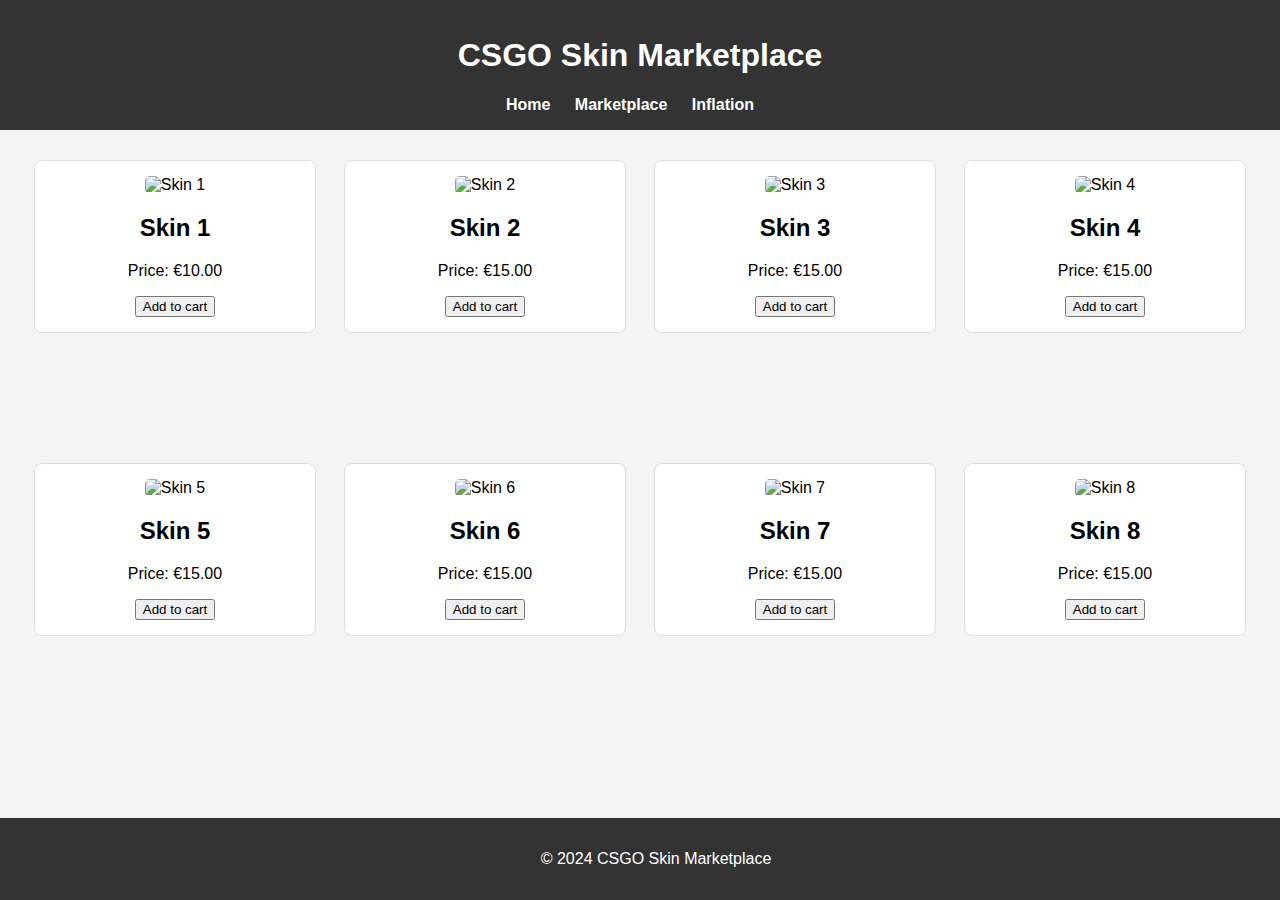
==== index.html @ bd04da39 "gjorde strukturen för sidan" ====
<!DOCTYPE html>
<html lang="en">
<head>
    <meta charset="UTF-8">
    <meta name="viewport" content="width=device-width, initial-scale=1.0">
    <link rel="stylesheet" href="css/style.css">
    <title>CSGO Skin Marketplace</title>
</head>
<body>

    <header>
        <h1>CSGO Skin Marketplace</h1>
        <nav>
            <ul>
                <li><a href="Home.html">Home</a></li>
                <li><a href="index.html">Marketplace</a></li>
                <li><a href="History.html">Inflation</a></li>
            </ul>
        </nav>
    </header>

    <section class="skins-list">
       
        <div class="skin-card">
            <img src="skin1.jpg" alt="Skin 1">
            <h2>Skin 1</h2>
            <p>Price: €10.00</p>
            <button>Add to cart</button>
        </div>

        <div class="skin-card">
            <img src="skin2.jpg" alt="Skin 2">
            <h2>Skin 2</h2>
            <p>Price: €15.00</p>
            <button>Add to cart</button>
        </div>
       
        <div class="skin-card">
            <img src="skin3.jpg" alt="Skin 3">
            <h2>Skin 3</h2>
            <p>Price: €15.00</p>
            <button>Add to cart</button>
        </div>
        
        <div class="skin-card">
            <img src="skin4.jpg" alt="Skin 4">
            <h2>Skin 4</h2>
            <p>Price: €15.00</p>
            <button>Add to cart</button>
        </div>

        <div class="skin-card">
            <img src="skin5.jpg" alt="Skin 5">
            <h2>Skin 5</h2>
            <p>Price: €15.00</p>
            <button>Add to cart</button>
        </div>

        <div class="skin-card">
            <img src="skin6.jpg" alt="Skin 6">
            <h2>Skin 6</h2>
            <p>Price: €15.00</p>
            <button>Add to cart</button>
        </div>

        <div class="skin-card">
            <img src="skin7.jpg" alt="Skin 7">
            <h2>Skin 7</h2>
            <p>Price: €15.00</p>
            <button>Add to cart</button>
        </div>

        <div class="skin-card">
            <img src="skin8.jpg" alt="Skin 8">
            <h2>Skin 8</h2>
            <p>Price: €15.00</p>
            <button>Add to cart</button>
        </div>

        <div class="skin-card">
            <img src="skin9.jpg" alt="Skin 9">
            <h2>Skin 9</h2>
            <p>Price: €15.00</p>
            <button>Add to cart</button>
        </div>

        <div class="skin-card">
            <img src="skin10.jpg" alt="Skin 10">
            <h2>Skin 10</h2>
            <p>Price: €15.00</p>
            <button>Add to cart</button>
        </div>

        <div class="skin-card">
            <img src="skin11.jpg" alt="Skin 11">
            <h2>Skin 11</h2>
            <p>Price: €15.00</p>
            <button>Add to cart</button>
        </div>

        <div class="skin-card">
            <img src="skin12.jpg" alt="Skin 12">
            <h2>Skin 12</h2>
            <p>Price: €15.00</p>
            <button>Add to cart</button>
        </div>

        <div class="skin-card">
            <img src="skin13.jpg" alt="Skin 13">
            <h2>Skin 13</h2>
            <p>Price: €15.00</p>
            <button>Add to cart</button>
        </div>

        <div class="skin-card">
            <img src="skin14.jpg" alt="Skin 14">
            <h2>Skin 14</h2>
            <p>Price: €15.00</p>
            <button>Add to cart</button>
        </div>

        <div class="skin-card">
            <img src="skin15.jpg" alt="Skin 15">
            <h2>Skin 15</h2>
            <p>Price: €15.00</p>
            <button>Add to cart</button>
        </div>

        <div class="skin-card">
            <img src="skin16.jpg" alt="Skin 16">
            <h2>Skin 16</h2>
            <p>Price: €15.00</p>
            <button>Add to cart</button>
        </div>

        <div class="skin-card">
            <img src="skin17.jpg" alt="Skin 17">
            <h2>Skin 17</h2>
            <p>Price: €15.00</p>
            <button>Add to cart</button>
        </div>

        <div class="skin-card">
            <img src="skin18.jpg" alt="Skin 18">
            <h2>Skin 18</h2>
            <p>Price: €15.00</p>
            <button>Add to cart</button>
        </div>

        <div class="skin-card">
            <img src="skin19.jpg" alt="Skin 19">
            <h2>Skin 19</h2>
            <p>Price: €15.00</p>
            <button>Add to cart</button>
        </div>

        <div class="skin-card">
            <img src="skin20.jpg" alt="Skin 20">
            <h2>Skin 20</h2>
            <p>Price: €15.00</p>
            <button>Add to cart</button>
        </div>
        
    </section>

    <footer>
        <p>&copy; 2024 CSGO Skin Marketplace</p>
    </footer>

</body>
</html>
---- css/style.css ----
body {
    font-family: Arial, sans-serif;
    margin: 0;
    padding: 0;
    background-color: #f4f4f4;
    overflow: hidden;
}

header {
    background-color: #333;
    color: white;
    padding: 1em;
    text-align: center;
}

nav ul {
    list-style: none;
    padding: 0;
    margin: 0;
}

nav li {
    display: inline;
    margin-right: 20px;
}

nav a {
    text-decoration: none;
    color: white;
    font-weight: bold;
    font-size: 16px;
    transition: color 0.3s ease-in-out;
}

nav a:hover {
    color: #ffcc00; 
}

.content {
    padding: 20px;
    text-align: center;
}

.skins-list {
    display: flex;
    flex-wrap: wrap;
    justify-content: space-around;
    margin: 20px;
    max-height: 600px;
    overflow-y: auto;
}

.skin-card {
    background-color: #fff;
    border: 1px solid #ddd;
    border-radius: 8px;
    padding: 15px;
    margin: 10px;
    margin-bottom: 120px;
    width: 250px;
    text-align: center;
}

.skin-card img {
    max-width: 100%;
    height: auto;
    border-radius: 5px;
}

footer {
    background-color: #333;
    color: white;
    padding: 1em;
    text-align: center;
    position: fixed;
    bottom: 0;
    width: 100%;
}
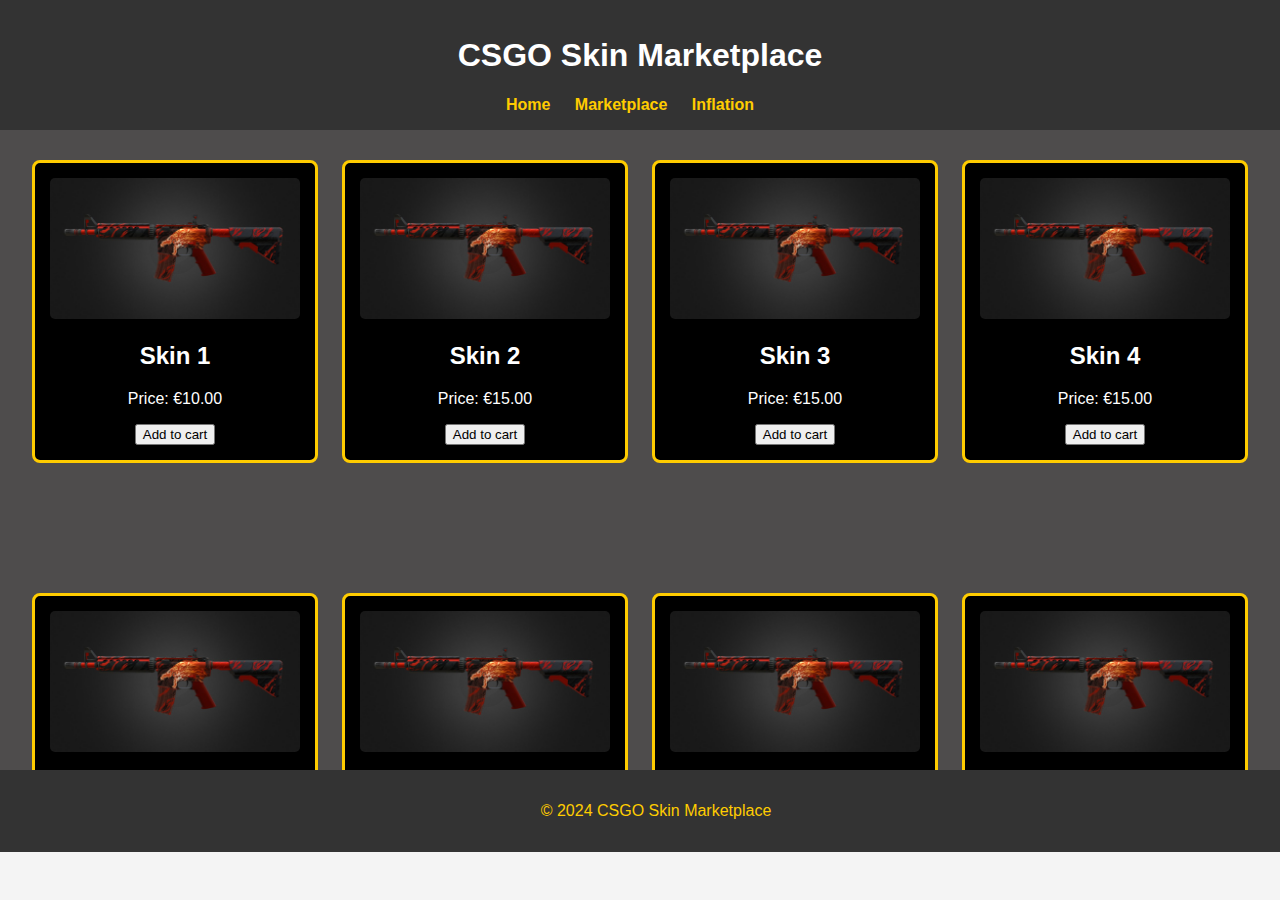
==== commit ae347a22: "03/25" ====
--- a/index.html
+++ b/index.html
@@ -22,140 +22,140 @@
     <section class="skins-list">
        
         <div class="skin-card">
-            <img src="skin1.jpg" alt="Skin 1">
+            <img src="img/skin.jpeg" alt="Skin 1">
             <h2>Skin 1</h2>
             <p>Price: €10.00</p>
             <button>Add to cart</button>
         </div>
 
         <div class="skin-card">
-            <img src="skin2.jpg" alt="Skin 2">
+            <img src="img/skin.jpeg" alt="Skin 2">
             <h2>Skin 2</h2>
             <p>Price: €15.00</p>
             <button>Add to cart</button>
         </div>
        
         <div class="skin-card">
-            <img src="skin3.jpg" alt="Skin 3">
+            <img src="img/skin.jpeg" alt="Skin 3">
             <h2>Skin 3</h2>
             <p>Price: €15.00</p>
             <button>Add to cart</button>
         </div>
         
         <div class="skin-card">
-            <img src="skin4.jpg" alt="Skin 4">
+            <img src="img/skin.jpeg" alt="Skin 4">
             <h2>Skin 4</h2>
             <p>Price: €15.00</p>
             <button>Add to cart</button>
         </div>
 
         <div class="skin-card">
-            <img src="skin5.jpg" alt="Skin 5">
+            <img src="img/skin.jpeg" alt="Skin 5">
             <h2>Skin 5</h2>
             <p>Price: €15.00</p>
             <button>Add to cart</button>
         </div>
 
         <div class="skin-card">
-            <img src="skin6.jpg" alt="Skin 6">
+            <img src="img/skin.jpeg" alt="Skin 6">
             <h2>Skin 6</h2>
             <p>Price: €15.00</p>
             <button>Add to cart</button>
         </div>
 
         <div class="skin-card">
-            <img src="skin7.jpg" alt="Skin 7">
+            <img src="img/skin.jpeg" alt="Skin 7">
             <h2>Skin 7</h2>
             <p>Price: €15.00</p>
             <button>Add to cart</button>
         </div>
 
         <div class="skin-card">
-            <img src="skin8.jpg" alt="Skin 8">
+            <img src="img/skin.jpeg" alt="Skin 8">
             <h2>Skin 8</h2>
             <p>Price: €15.00</p>
             <button>Add to cart</button>
         </div>
 
         <div class="skin-card">
-            <img src="skin9.jpg" alt="Skin 9">
+            <img src="img/skin.jpeg" alt="Skin 9">
             <h2>Skin 9</h2>
             <p>Price: €15.00</p>
             <button>Add to cart</button>
         </div>
 
         <div class="skin-card">
-            <img src="skin10.jpg" alt="Skin 10">
+            <img src="img/skin.jpeg" alt="Skin 10">
             <h2>Skin 10</h2>
             <p>Price: €15.00</p>
             <button>Add to cart</button>
         </div>
 
         <div class="skin-card">
-            <img src="skin11.jpg" alt="Skin 11">
+            <img src="img/skin.jpeg" alt="Skin 11">
             <h2>Skin 11</h2>
             <p>Price: €15.00</p>
             <button>Add to cart</button>
         </div>
 
         <div class="skin-card">
-            <img src="skin12.jpg" alt="Skin 12">
+            <img src="img/skin.jpeg" alt="Skin 12">
             <h2>Skin 12</h2>
             <p>Price: €15.00</p>
             <button>Add to cart</button>
         </div>
 
         <div class="skin-card">
-            <img src="skin13.jpg" alt="Skin 13">
+            <img src="img/skin.jpeg" alt="Skin 13">
             <h2>Skin 13</h2>
             <p>Price: €15.00</p>
             <button>Add to cart</button>
         </div>
 
         <div class="skin-card">
-            <img src="skin14.jpg" alt="Skin 14">
+            <img src="img/skin.jpeg" alt="Skin 14">
             <h2>Skin 14</h2>
             <p>Price: €15.00</p>
             <button>Add to cart</button>
         </div>
 
         <div class="skin-card">
-            <img src="skin15.jpg" alt="Skin 15">
+            <img src="img/skin.jpeg" alt="Skin 15">
             <h2>Skin 15</h2>
             <p>Price: €15.00</p>
             <button>Add to cart</button>
         </div>
 
         <div class="skin-card">
-            <img src="skin16.jpg" alt="Skin 16">
+            <img src="img/skin.jpeg" alt="Skin 16">
             <h2>Skin 16</h2>
             <p>Price: €15.00</p>
             <button>Add to cart</button>
         </div>
 
         <div class="skin-card">
-            <img src="skin17.jpg" alt="Skin 17">
+            <img src="img/skin.jpeg" alt="Skin 17">
             <h2>Skin 17</h2>
             <p>Price: €15.00</p>
             <button>Add to cart</button>
         </div>
 
         <div class="skin-card">
-            <img src="skin18.jpg" alt="Skin 18">
+            <img src="img/skin.jpeg" alt="Skin 18">
             <h2>Skin 18</h2>
             <p>Price: €15.00</p>
             <button>Add to cart</button>
         </div>
 
         <div class="skin-card">
-            <img src="skin19.jpg" alt="Skin 19">
+            <img src="img/skin.jpeg" alt="Skin 19">
             <h2>Skin 19</h2>
             <p>Price: €15.00</p>
             <button>Add to cart</button>
         </div>
 
         <div class="skin-card">
-            <img src="skin20.jpg" alt="Skin 20">
+            <img src="img/skin.jpeg" alt="Skin 20">
             <h2>Skin 20</h2>
             <p>Price: €15.00</p>
             <button>Add to cart</button>
--- a/css/style.css
+++ b/css/style.css
@@ -26,7 +26,7 @@
 
 nav a {
     text-decoration: none;
-    color: white;
+    color: #ffcc00;
     font-weight: bold;
     font-size: 16px;
     transition: color 0.3s ease-in-out;
@@ -39,26 +39,32 @@
 .content {
     padding: 20px;
     text-align: center;
+    background-color: #4e4c4c;
+    min-height: calc(100vh - 120px);
+    color: white;
 }
 
 .skins-list {
     display: flex;
     flex-wrap: wrap;
     justify-content: space-around;
-    margin: 20px;
+    margin: 0px;
+    padding: 20px;
     max-height: 600px;
     overflow-y: auto;
+    background-color: #4e4c4c;
 }
 
 .skin-card {
-    background-color: #fff;
-    border: 1px solid #ddd;
+    background-color: black;
+    border: 3px solid #ffcc00;
     border-radius: 8px;
     padding: 15px;
     margin: 10px;
     margin-bottom: 120px;
     width: 250px;
     text-align: center;
+    color: white;
 }
 
 .skin-card img {
@@ -67,12 +73,114 @@
     border-radius: 5px;
 }
 
+.hero {
+    position: relative;
+    height: 100vh;
+    overflow: hidden;
+}
+
+.background-image {
+    position: absolute;
+    top: 0;
+    left: 0;
+    width: 100%;
+    height: 100%;
+    background-size: cover;
+    background-position: center;
+}
+
+.overlay {
+    position: absolute;
+    top: 0;
+    left: 0;
+    width: 100%;
+    height: 100%;
+    background-color: rgba(0, 0, 0, 0.6); 
+}
+
+.content1 {
+    position: absolute;
+    top: 35%;
+    left: 50%;
+    transform: translate(-50%, -50%);
+    text-align: center;
+    color: white;
+    z-index: 1;
+}
+
+.content h2 {
+    font-size: 2.5em;
+    margin-bottom: 20px;
+}
+
+.cta-button {
+    padding: 10px 20px;
+    font-size: 1em;
+    background-color: #ffcc00; 
+    color: white;
+    border: none;
+    border-radius: 5px;
+    cursor: pointer;
+    transition: background-color 0.3s ease-in-out;
+    text-decoration: none;
+}
+
+.cta-button:hover {
+    background-color: #e6b800; 
+}
+
+
 footer {
     background-color: #333;
-    color: white;
+    color: #ffcc00;
     padding: 1em;
     text-align: center;
-    position: fixed;
-    bottom: 0;
+    position: sticky;
+    bottom: -10px;
     width: 100%;
+    z-index: 1;
 }
+
+::-webkit-scrollbar {
+    width: 8px; 
+}
+
+
+::-webkit-scrollbar-thumb {
+    background: #ffcc00; 
+    border-radius: 10px; 
+}
+
+::-webkit-scrollbar-thumb:hover {
+    background: #ffcc00ce; 
+}
+
+
+.cart-container {
+    position: absolute;
+    top: 10px;
+    right: 10px;
+    cursor: pointer;
+}
+
+.cart-icon img {
+    width: 30px; 
+}
+
+
+.cart-dropdown {
+    display: none;
+    position: absolute;
+    top: 50px;
+    right: 0;
+    background-color: #fff;
+    min-width: 160px;
+    box-shadow: 0px 8px 16px 0px rgba(0,0,0,0.2);
+    z-index: 1;
+    padding: 10px;
+    border-radius: 5px;
+}
+
+.cart-dropdown.show {
+    display: block;
+}
